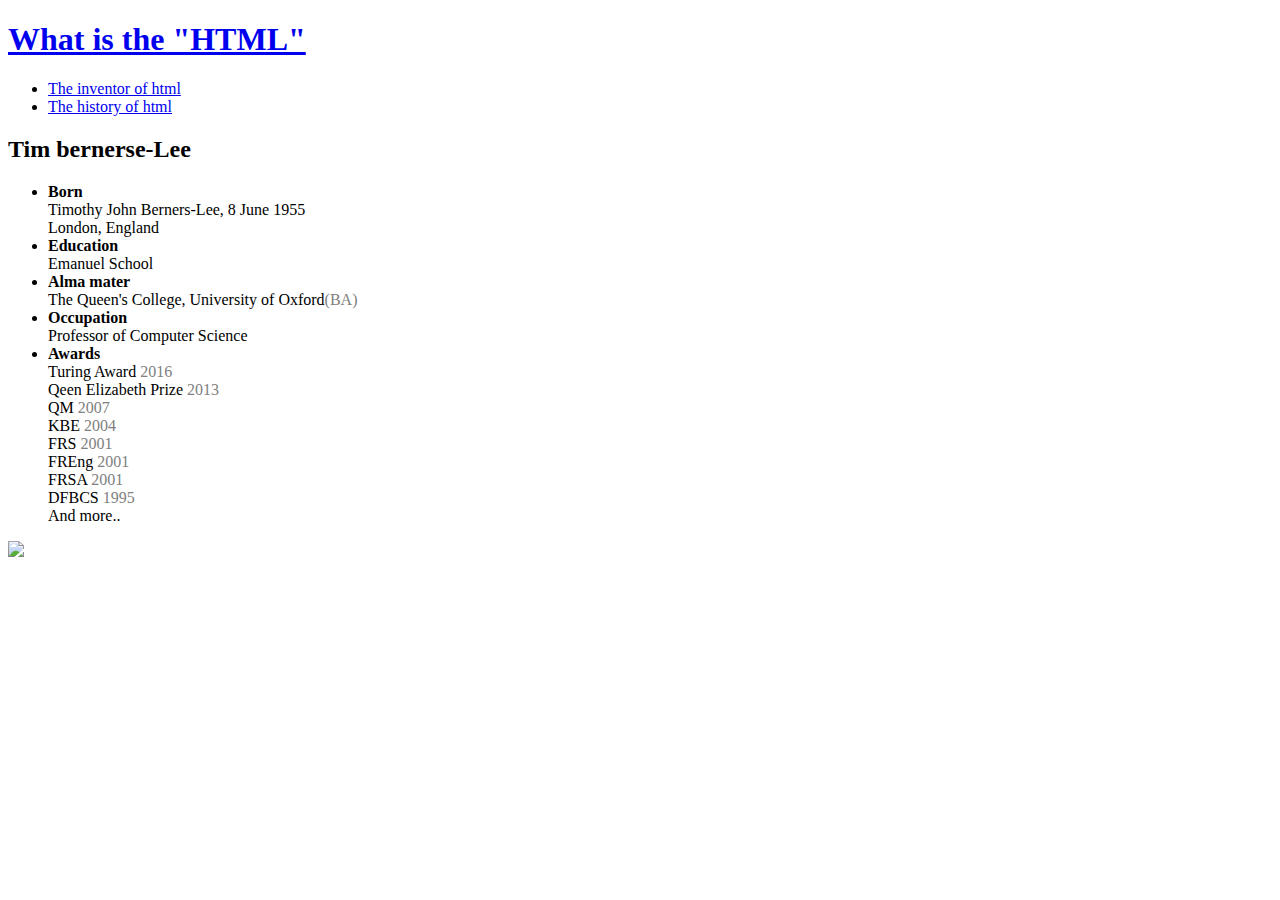
==== wt_html_1.html @ e450f2b7 "Add files via upload" ====
<!DOCTYPE html>
<html>
  <head>
    <meta charset="utf-8">
      <title>What is the HTML</title>
    <link rel="stylesheet" type="text/css" href="http://localhost/style.css">
  </head>
  <body>
  <header>
   <h1>
     <a href="http://localhost">What is the "HTML"</a>
   </h1>
</header>
   <nav>
     <ul>
       <li><a href="http://localhost/wt_html_1.html">The inventor of html</a></li>
       <li><a href="http://localhost/wt_html_2.html">The history of html</a></li>
     </ul>
   </nav>
    <article>
    <h2>Tim bernerse-Lee</h2>
     <ul>
       <li>
         <strong>Born</strong>
       </li>
       Timothy John Berners-Lee, 8 June 1955
       <br>London, England
       <li>
         <strong>Education</strong>
         <br>Emanuel School
       </li>
       <li>
         <strong>Alma mater</strong>
         <br>The Queen's College, University of Oxford<font color="gray">(BA)</font>
       </li>
       <li>
         <strong>Occupation</strong>
         <br>Professor of Computer Science
       </li>
       <li>
         <strong>Awards</strong>
         <br>Turing Award <font color="gray">2016</font>
         <br>Qeen Elizabeth Prize <font color="gray">2013</font>
         <br>QM <font color="gray">2007</font>
         <br>KBE <font color="gray">2004</font>
         <br>FRS <font color="gray">2001</font>
         <br>FREng <font color="gray">2001</font>
         <br>FRSA <font color="gray">2001</font>
         <br>DFBCS <font color="gray">1995</font>
         <br>And more..
       </li>
     </ul>
     <a href="http://localhost">
      <img src="https://image.freepik.com/free-icon/html-file-extension-interface-symbol_318-45345.jpg"/>
     </a>
    <article>
  </body>
</html>
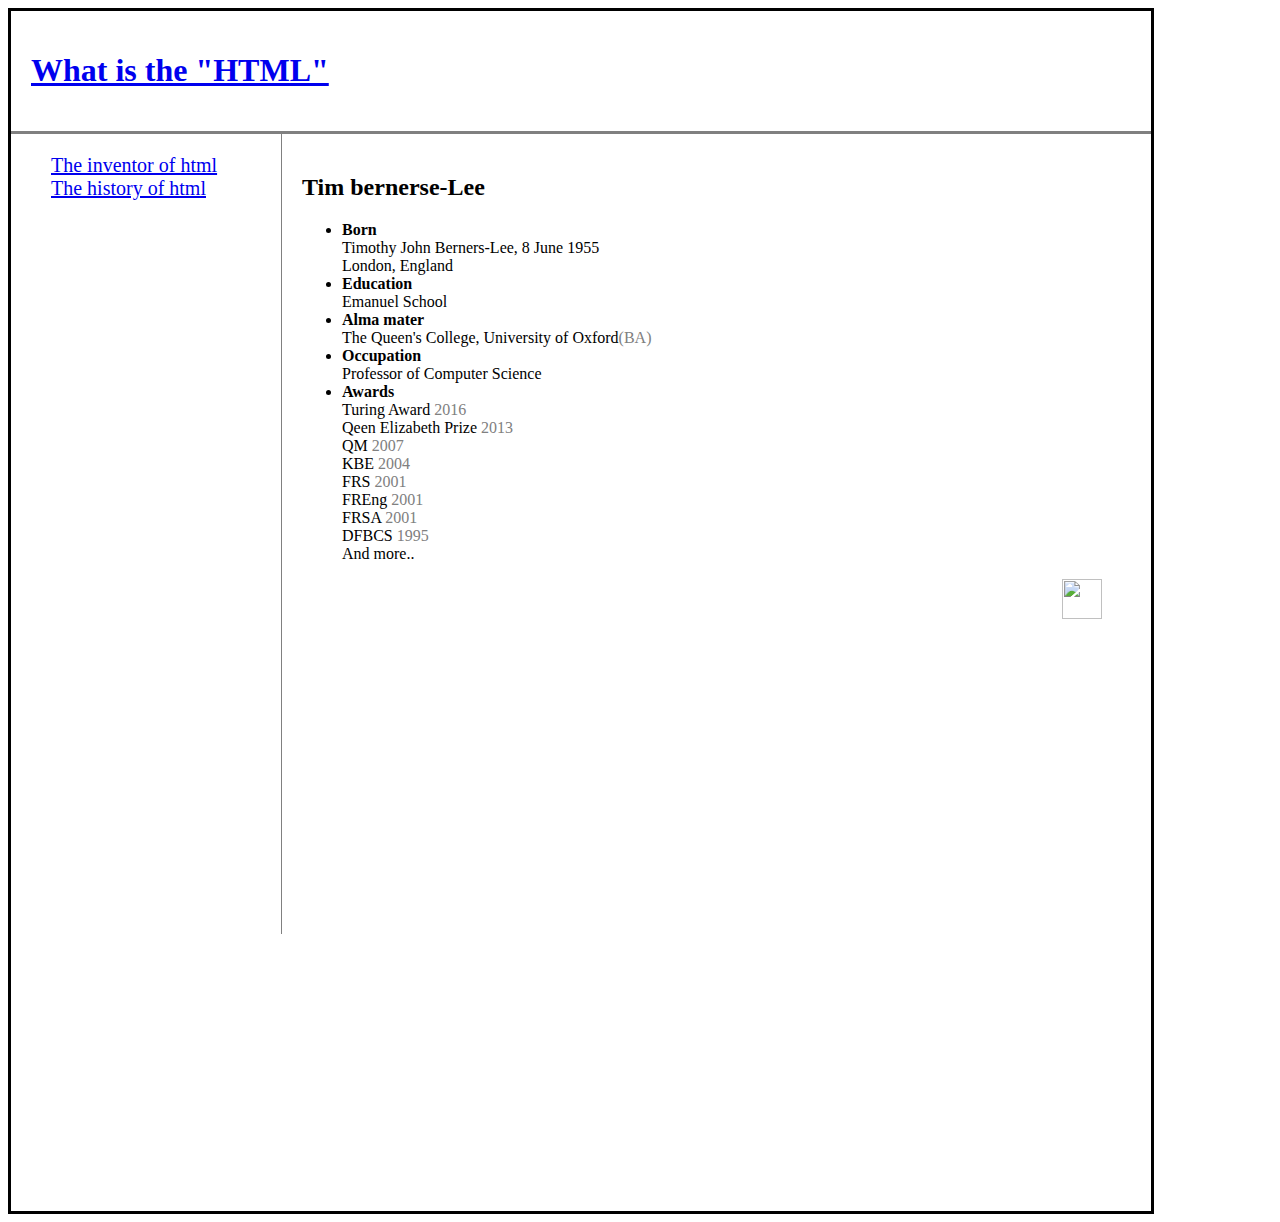
==== commit d63ac9c5: "Add files via upload" ====
--- a/wt_html_1.html
+++ b/wt_html_1.html
@@ -3,18 +3,18 @@
   <head>
     <meta charset="utf-8">
       <title>What is the HTML</title>
-    <link rel="stylesheet" type="text/css" href="http://localhost/style.css">
+    <link rel="stylesheet" type="text/css" href="https://syeon93.github.io/style.css">
   </head>
   <body>
   <header>
    <h1>
-     <a href="http://localhost">What is the "HTML"</a>
+     <a href="https://syeon93.github.io/web3/index.html">What is the "HTML"</a>
    </h1>
 </header>
    <nav>
      <ul>
-       <li><a href="http://localhost/wt_html_1.html">The inventor of html</a></li>
-       <li><a href="http://localhost/wt_html_2.html">The history of html</a></li>
+       <li><a href="https://syeon93.github.io/web3/wt_html_1.html">The inventor of html</a></li>
+       <li><a href="https://syeon93.github.io/web3/wt_html_2.html">The history of html</a></li>
      </ul>
    </nav>
     <article>
@@ -50,7 +50,7 @@
          <br>And more..
        </li>
      </ul>
-     <a href="http://localhost">
+     <a href="https://syeon93.github.io/web3/index.html">
       <img src="https://image.freepik.com/free-icon/html-file-extension-interface-symbol_318-45345.jpg"/>
      </a>
     <article>
